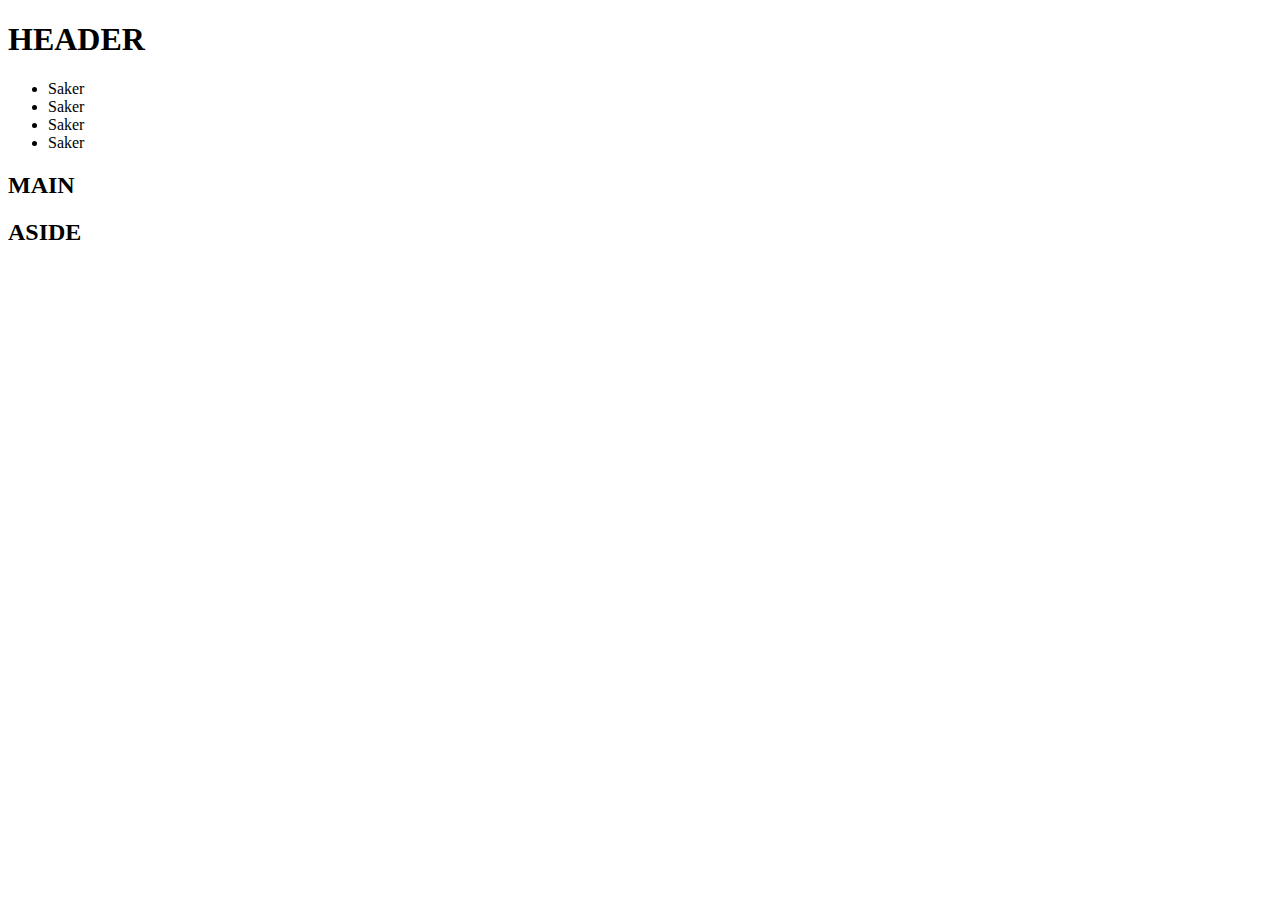
==== layoutOne/layoutOne.html @ 00090180 "added html and css" ====
<!DOCTYPE html>
<html lang="en">
<head>
    <meta charset="UTF-8">
    <meta name="viewport" content="width=device-width, initial-scale=1.0">
    <title>layOutOne</title>
</head>
<body>

    <div class="layOutOne-container">
        <!-- Header -->
        <header class="layOutOne-header">
            <h1>HEADER</h1>
        </header>
        <!-- NavBar -->
        <nav class="layOutOne-navBar">
            <ul class="layOutOne-navBarList">
                <li class="navBar-item">Saker</li>
                <li class="navBar-item">Saker</li>
                <li class="navBar-item">Saker</li>
                <li class="navBar-item">Saker</li>
            </ul>
        </nav>

        <!-- Main content -->
        <main class="layOutOne-main">
            <h2>MAIN</h2>
        </main>
        <!-- Aside area -->
        <aside class="layOutOne-aside">
            <h2>ASIDE</h2>
        </aside>

    </div>
    
</body>
</html>
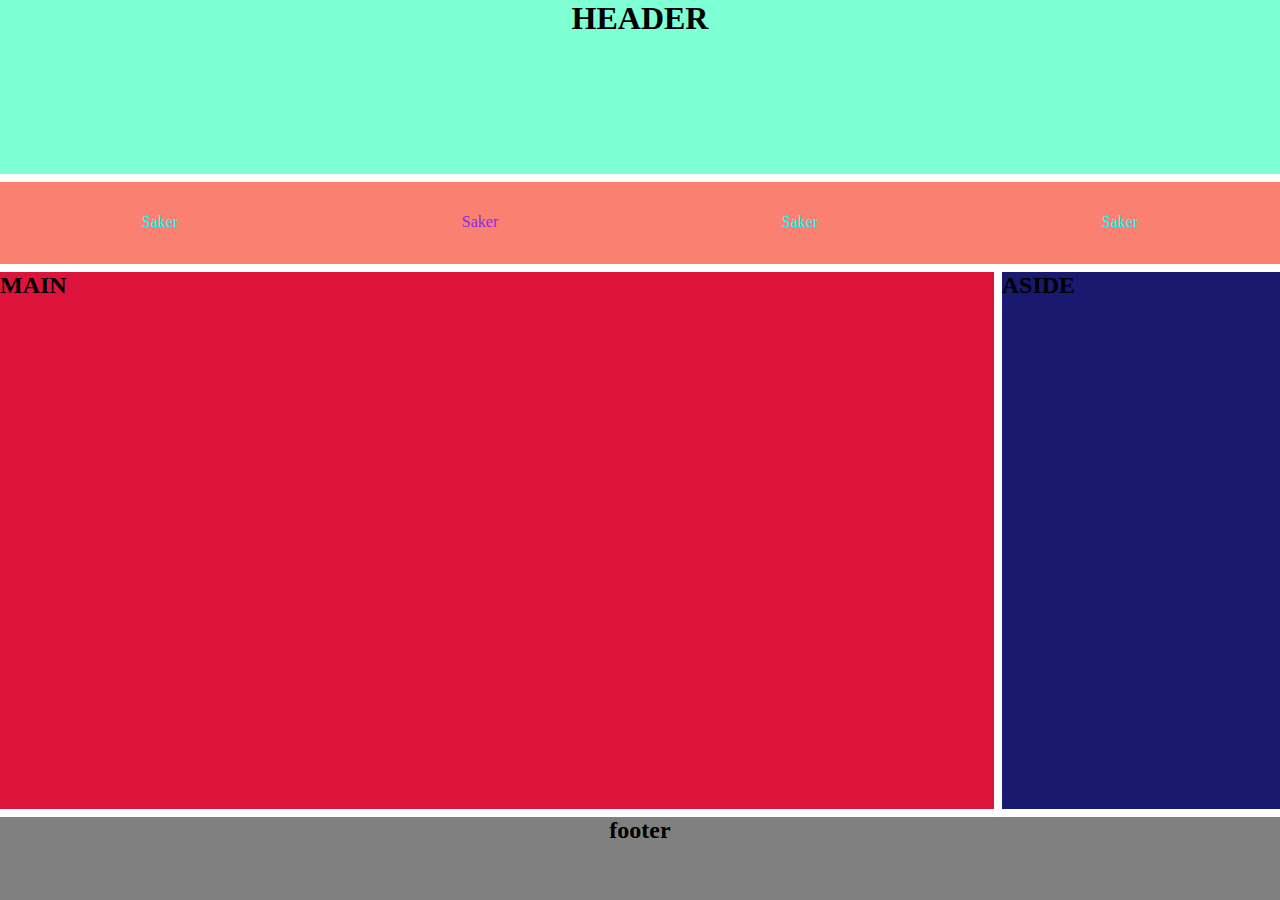
==== commit 60e1a5aa: "layout One "done"" ====
--- a/layoutOne/layoutOne.html
+++ b/layoutOne/layoutOne.html
@@ -4,6 +4,7 @@
     <meta charset="UTF-8">
     <meta name="viewport" content="width=device-width, initial-scale=1.0">
     <title>layOutOne</title>
+    <link rel="stylesheet" href="./layoutOneCss/oneCss.css">
 </head>
 <body>
 
@@ -26,11 +27,16 @@
         <main class="layOutOne-main">
             <h2>MAIN</h2>
         </main>
+        
         <!-- Aside area -->
         <aside class="layOutOne-aside">
             <h2>ASIDE</h2>
         </aside>
 
+        <footer class="layOutOne-footer">
+            <h2>footer</h2>
+        </footer>
+
     </div>
     
 </body>
--- a/layoutOne/layoutOneCss/oneCss.css
+++ b/layoutOne/layoutOneCss/oneCss.css
@@ -0,0 +1,80 @@
+*{ 
+    margin: 0;
+    padding: 0; 
+    box-sizing:border-box; 
+}
+
+.layOutOne-container{
+    max-width: 100vw;
+    height: 100vh;
+    margin: auto;
+    display: grid;
+    grid-template-columns: repeat(9, 1fr);
+    grid-template-rows: repeat(10, 1fr);
+    gap: 0.5rem;
+
+
+}
+
+/* grid-area construct!
+grid-area:/1-target-start-row
+          /1-start
+          /3"target-rows"
+          /10"row-stretch */
+
+/* Header */
+.layOutOne-header{
+    background-color: aquamarine;
+    grid-area: 1/1/3/10;
+    text-align: center;
+    
+   
+}
+
+/* navbar */
+.layOutOne-navBar{
+    background-color: salmon;
+    grid-area: 3/1/4/10;
+   
+    
+}
+.layOutOne-navBarList{
+    display: flex;
+    flex-direction: row;
+    list-style-type: none;
+    justify-content: space-around;
+    
+    
+    
+    
+}
+
+.navBar-item{
+    display: flex;
+    color: aqua;
+    height: 5rem;
+    align-items: center;
+}
+.navBar-item:nth-child(2){
+    color: blueviolet;
+    
+    
+}
+
+
+.layOutOne-main{
+    background-color: crimson;
+    grid-area: 4/1/10/8;
+    
+}
+
+.layOutOne-aside{
+    background-color: midnightblue;
+    grid-area: 4/8/10/10;
+}
+
+.layOutOne-footer{
+    background-color: grey;
+    grid-area: 10/1/11/10;
+    text-align: center;
+}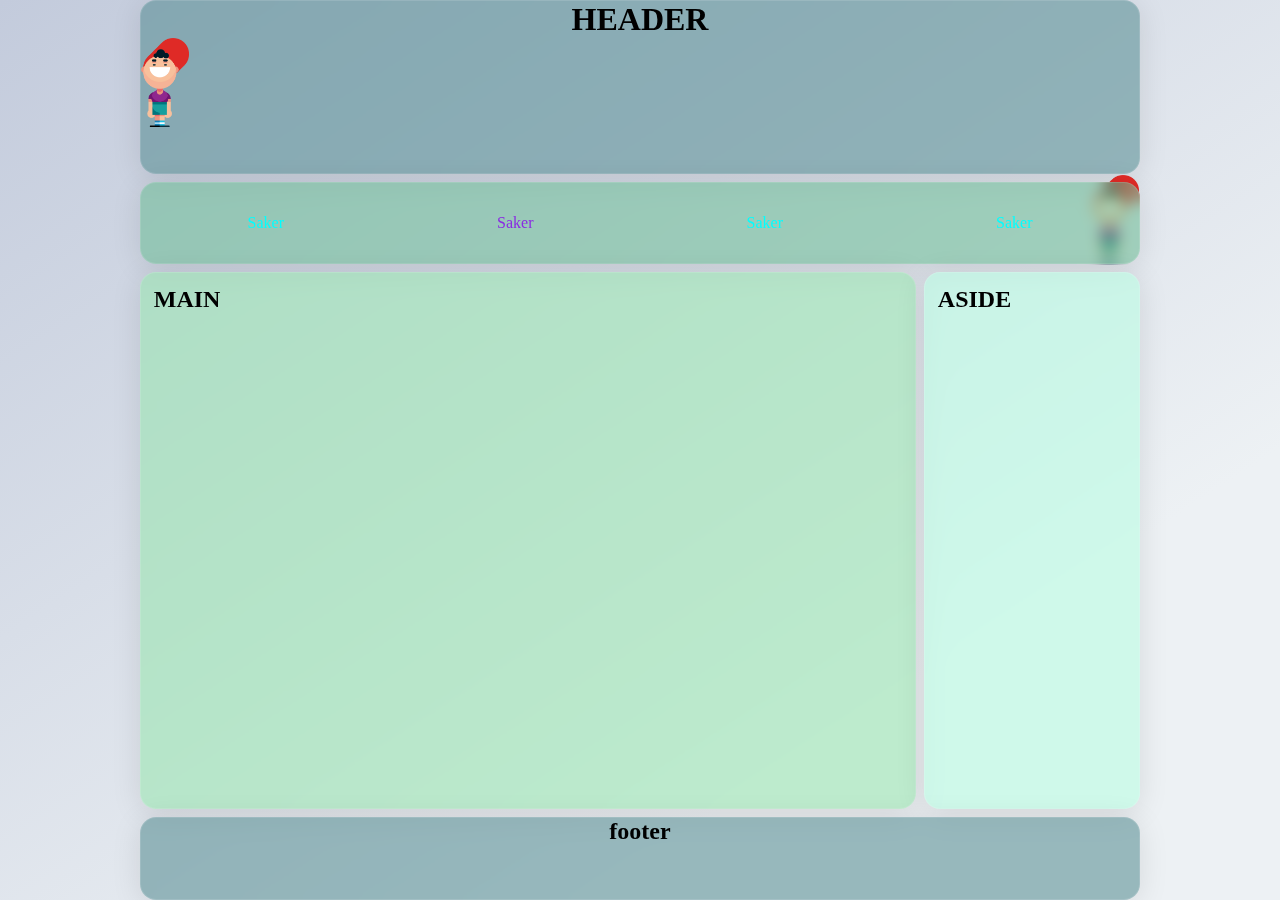
==== commit 769371f1: "lagt till bild" ====
--- a/layoutOne/layoutOne.html
+++ b/layoutOne/layoutOne.html
@@ -12,6 +12,8 @@
         <!-- Header -->
         <header class="layOutOne-header">
             <h1>HEADER</h1>
+            <img class="gubbe" src="../child.png" alt="" srcset="">
+            <img class="gubbe1" src="../child.png" alt="" srcset="">
         </header>
         <!-- NavBar -->
         <nav class="layOutOne-navBar">
@@ -26,6 +28,7 @@
         <!-- Main content -->
         <main class="layOutOne-main">
             <h2>MAIN</h2>
+            
         </main>
         
         <!-- Aside area -->
--- a/layoutOne/layoutOneCss/oneCss.css
+++ b/layoutOne/layoutOneCss/oneCss.css
@@ -1,11 +1,21 @@
-*{ 
+* {
     margin: 0;
-    padding: 0; 
-    box-sizing:border-box; 
+    padding: 0;
+    box-sizing: border-box;
 }
 
-.layOutOne-container{
-    max-width: 100vw;
+body {
+    background-color: #c3cbdc;
+    background-image: linear-gradient(147deg, #c3cbdc 0%, #edf1f4 74%);
+    
+    height: 100vh;
+    background-repeat: no-repeat;
+    background-position: center center;
+
+}
+
+.layOutOne-container {
+    max-width: 1000px;
     height: 100vh;
     margin: auto;
     display: grid;
@@ -18,63 +28,138 @@
 
 /* grid-area construct!
 grid-area:/1-target-start-row
-          /1-start
+          /1-startpostiton-on chosen row
           /3"target-rows"
           /10"row-stretch */
 
 /* Header */
-.layOutOne-header{
-    background-color: aquamarine;
+.layOutOne-header {
     grid-area: 1/1/3/10;
     text-align: center;
-    
-   
+    background: rgba(78, 135, 140, 0.54);
+    border-radius: 16px;
+    box-shadow: 0 4px 30px rgba(0, 0, 0, 0.1);
+    backdrop-filter: blur(7.1px);
+    -webkit-backdrop-filter: blur(7.1px);
+    border: 1px solid rgba(255, 255, 255, 0.13);
+    display: flex;
+    flex-direction: column;
+
+
 }
 
 /* navbar */
-.layOutOne-navBar{
-    background-color: salmon;
+.layOutOne-navBar {
     grid-area: 3/1/4/10;
-   
-    
+    background: rgba(101, 184, 145, 0.54);
+    border-radius: 16px;
+    box-shadow: 0 4px 30px rgba(0, 0, 0, 0.1);
+    backdrop-filter: blur(7.1px);
+    border: 1px solid rgba(255, 255, 255, 0.13);
+
+
 }
-.layOutOne-navBarList{
+
+.layOutOne-navBarList {
     display: flex;
     flex-direction: row;
     list-style-type: none;
     justify-content: space-around;
-    
-    
-    
-    
+
+
+
+
 }
 
-.navBar-item{
+.navBar-item {
     display: flex;
     color: aqua;
     height: 5rem;
     align-items: center;
 }
-.navBar-item:nth-child(2){
+
+.navBar-item:nth-child(2) {
     color: blueviolet;
-    
-    
+
+
 }
 
+.gubbe{
+    width: 3rem;
+    height: auto;
 
-.layOutOne-main{
-    background-color: crimson;
-    grid-area: 4/1/10/8;
-    
+    grid-area: 5/5;
 }
 
-.layOutOne-aside{
-    background-color: midnightblue;
-    grid-area: 4/8/10/10;
+.gubbe1{
+    width: 3rem;
+    height: auto;
+    grid-area: 4/4;
+    align-self: flex-end;
+    justify-self: flex-end;
+    margin-top: 3rem;
 }
 
-.layOutOne-footer{
-    background-color: grey;
+.layOutOne-main {
+    grid-area: 4/1/10/8;
+    background: rgba(147, 229, 171, 0.54);
+    border-radius: 16px;
+    box-shadow: 0 4px 30px rgba(0, 0, 0, 0.1);
+    backdrop-filter: blur(7.1px);
+    border: 1px solid rgba(255, 255, 255, 0.13);
+    padding: 0.8rem;
+
+}
+
+.layOutOne-aside {
+    grid-area: 4/8/10/10;
+    background: rgba(181, 255, 225, 0.54);
+    border-radius: 16px;
+    box-shadow: 0 4px 30px rgba(0, 0, 0, 0.1);
+    backdrop-filter: blur(7.1px);
+    border: 1px solid rgba(255, 255, 255, 0.13);
+    padding: 0.8rem;
+}
+
+.layOutOne-footer {
     grid-area: 10/1/11/10;
     text-align: center;
+    background: rgba(78, 135, 140, 0.54);
+    border-radius: 16px;
+    box-shadow: 0 4px 30px rgba(0, 0, 0, 0.1);
+    backdrop-filter: blur(7.1px);
+    border: 1px solid rgba(255, 255, 255, 0.13);
+
+}
+
+@media screen and (max-width: 600px) {
+    .layOutOne-container{
+        max-width: 80%;
+        height: 100vh;
+        margin: auto;
+        display: grid;
+        grid-template-columns: repeat(4, 1fr);
+        grid-template-rows: repeat(8, 1fr);
+        gap: 0.5rem;
+    }
+
+    .layOutOne-navBar{
+        grid-area: 1/1/2/10;
+    }
+
+    .layOutOne-header{
+        grid-area: 2/1/4/10;
+    }
+
+    .layOutOne-main{
+        grid-area: 4/1/7/10;
+    }
+
+    .layOutOne-aside{
+        grid-area: 7/1/8/10;
+    }
+
+    .layOutOne-footer{
+        grid-area: 8/1/9/10;
+    }
 }